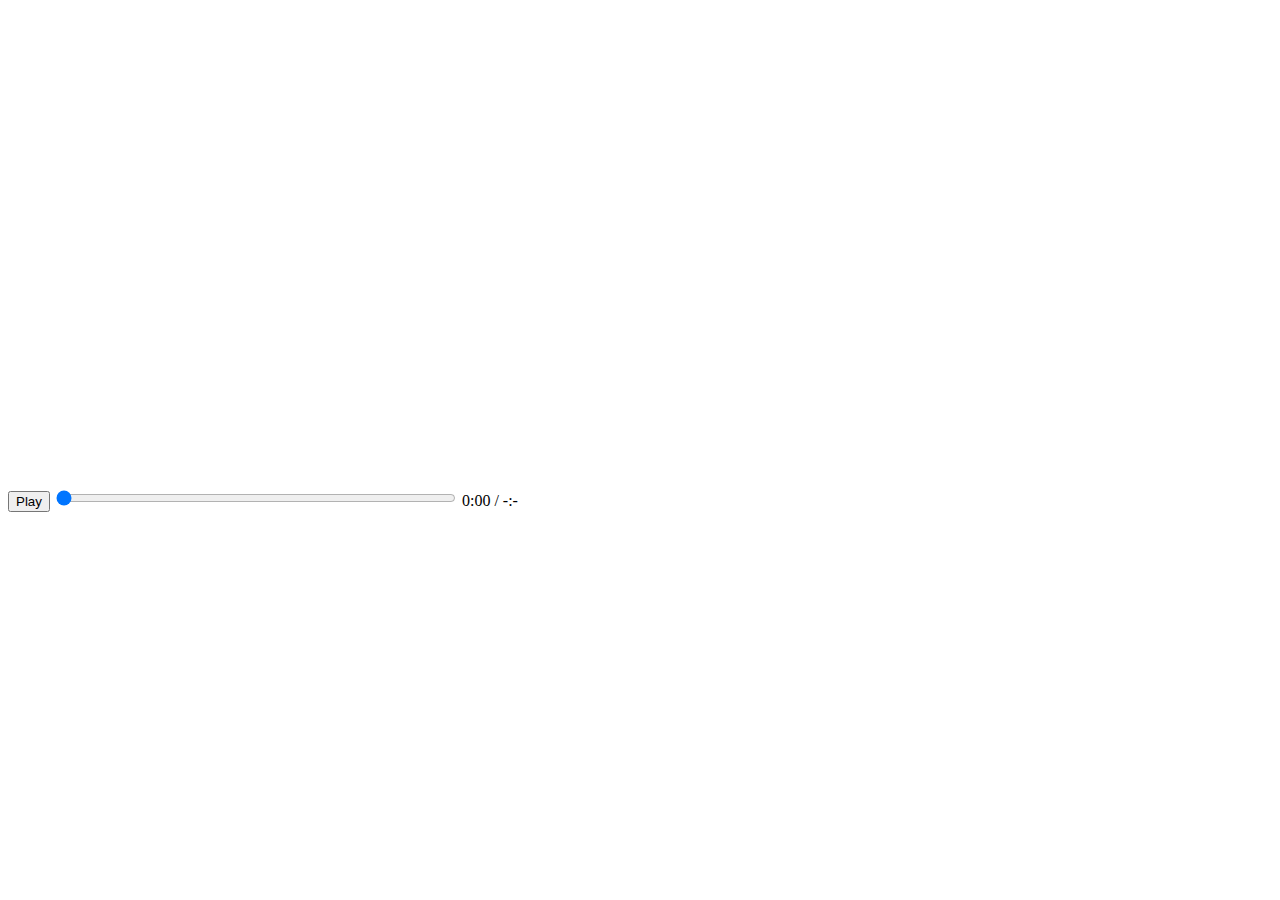
==== demo.html @ d5d5a782 "initial push - fully functional" ====
<!DOCTYPE html>
<html>
<head>

<meta charset="utf-8">
<meta http-equiv=X-UA-Compatible content="IE=edge,chrome=1">
<title>yt5 demo</title>
<style>
#playpause::after {
	content: "Play";
}
#playpause.playing::after {
	content: "Pause";
}
#demo {
	position: relative;
}
#seek {
	width: 400px;
}

</style>
<script src=jquery-2.1.4.min.js></script>
<script src=yt5.js></script>
<script src=demo.js></script>

</head>
<body>

<div id="demo" style="width: 640px; height:480px;"><video></video></div>

<button id="playpause"></button>
<input id="seek" type="range" min="0" steps="1" value="0">
<span id="currenttime">0:00</span> / <span id="duration">-:-</span>
</body>
</html>
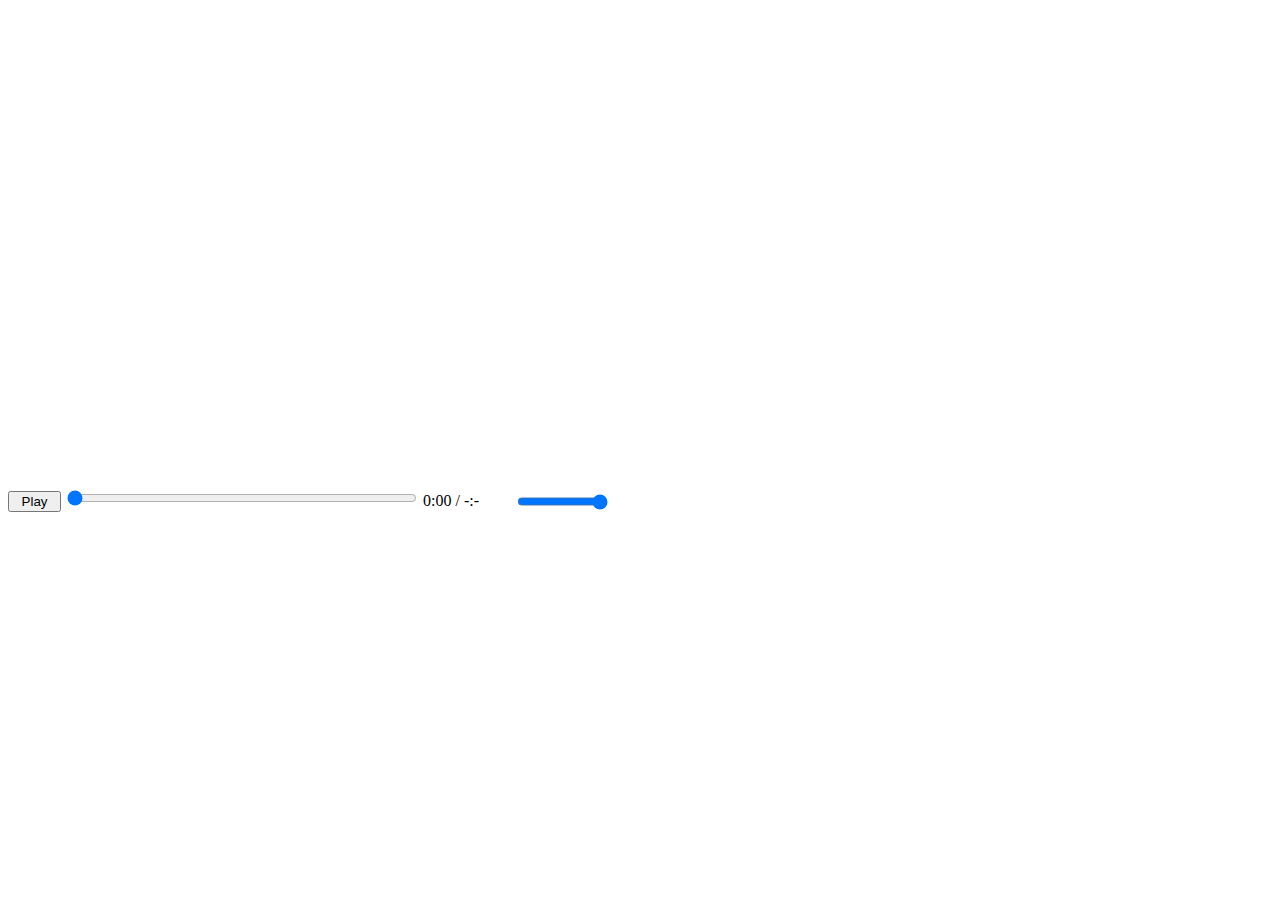
==== commit 6e79fb93: "- externalized demo css - added volume bar - added events loadedmetadata and canplay - removed unnec" ====
--- a/demo.html
+++ b/demo.html
@@ -5,21 +5,7 @@
 <meta charset="utf-8">
 <meta http-equiv=X-UA-Compatible content="IE=edge,chrome=1">
 <title>yt5 demo</title>
-<style>
-#playpause::after {
-	content: "Play";
-}
-#playpause.playing::after {
-	content: "Pause";
-}
-#demo {
-	position: relative;
-}
-#seek {
-	width: 400px;
-}
-
-</style>
+<link href=demo.css rel=stylesheet>
 <script src=jquery-2.1.4.min.js></script>
 <script src=yt5.js></script>
 <script src=demo.js></script>
@@ -31,6 +17,7 @@
 
 <button id="playpause"></button>
 <input id="seek" type="range" min="0" steps="1" value="0">
-<span id="currenttime">0:00</span> / <span id="duration">-:-</span>
+<div class="time"><span id="currenttime">0:00</span> / <span id="duration">-:-</span></div>
+<label for="volume"><input id="volume" type="range" min="0.00" max="1.00" step="0.01" value="1"/></label>
 </body>
 </html>